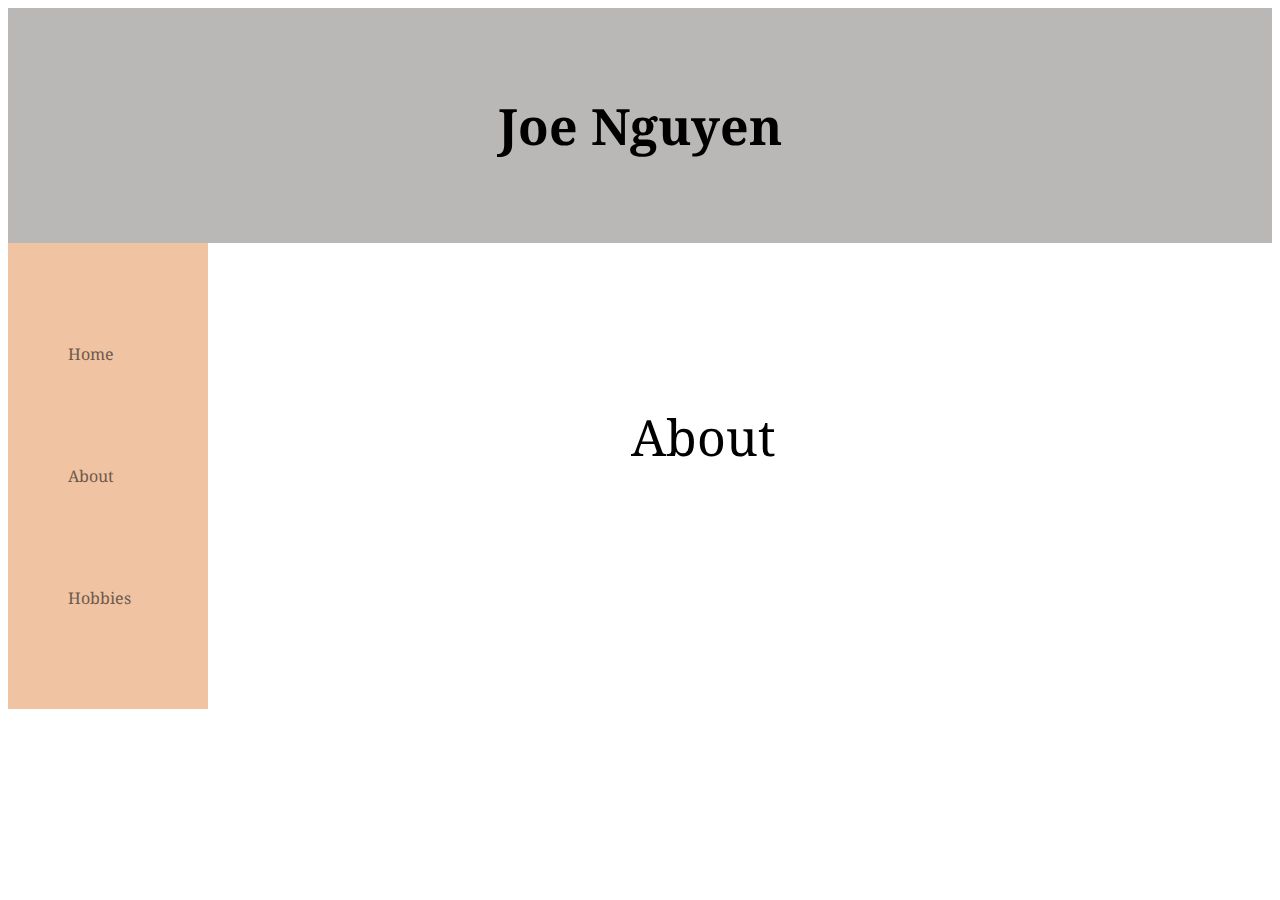
==== About.html @ de183130 "Module 7.3 Commit" ====
<!DOCTYPE html>
<html lang="en">
<head>
    <meta charset="UTF-8">
    <meta name="description" content="Week 6 Module 7.2 Assignment">
    <meta name="keywords" content="HTML and CSS">
    <meta name="author" content="Avery Owen">

    <title> CSD 340 Web Development with HTML and CSS </title>

    <link rel="stylesheet" href="Owen_BioSite.css">
    <link rel="preconnect" href="https://fonts.googleapis.com">
    <link rel="preconnect" href="https://fonts.gstatic.com" crossorigin>
    <link href="https://fonts.googleapis.com/css2?family=Noto+Serif:ital,wght@0,400;0,700;1,400;1,700&display=swap" rel="stylesheet">

</head>

<body>
    <header>
        <h1> Joe Nguyen </h1>
    </header>
    <ul>
        <li>
            <a href="Home.html" class="active"> Home </a>
        </li>
       
        <li>
            <a href="About.html"> About </a>
        </li>
       
        <li>
            <a href="Hobbies.html"> Hobbies </a>
        </li>
    </ul>
    <div id="container">
        <div class="title"> About </div>
        <div class="main-content">
            
        </div>
    </div>
</body>
</html>
---- Owen_BioSite.css ----
header {
    background-color: #BAB8B6;
    color: black;
    padding: 50px;
    text-align: center;
    font-size: 25px;
}

h1 {
    font-weight: 700;;
    font-family: 'Noto Serif', serif;
}

ul {
    list-style-type: none;
    margin: 0;
    padding: 50px;
    width: 100px;
    background-color: #F0C3A3;
    font-family: 'Noto Serif', serif;
  }

  li a {
    display: block;
    color: #6E594B;
    padding: 50px 10px;
    text-decoration: none;
  }
 
  li a:hover {
    background-color: #F0C3A3;
    color: #fff;
  }

.title {
    text-align: center;
    color: black;
    font-weight: 400;
    font-family: 'Noto Serif', serif;
    font-size: 50px;
}

.main-content {
    padding: 2px 16px;
    text-align: center;
    
}

#container {
    margin: -25% 0% 0% 10%;
    padding: 10px;

}
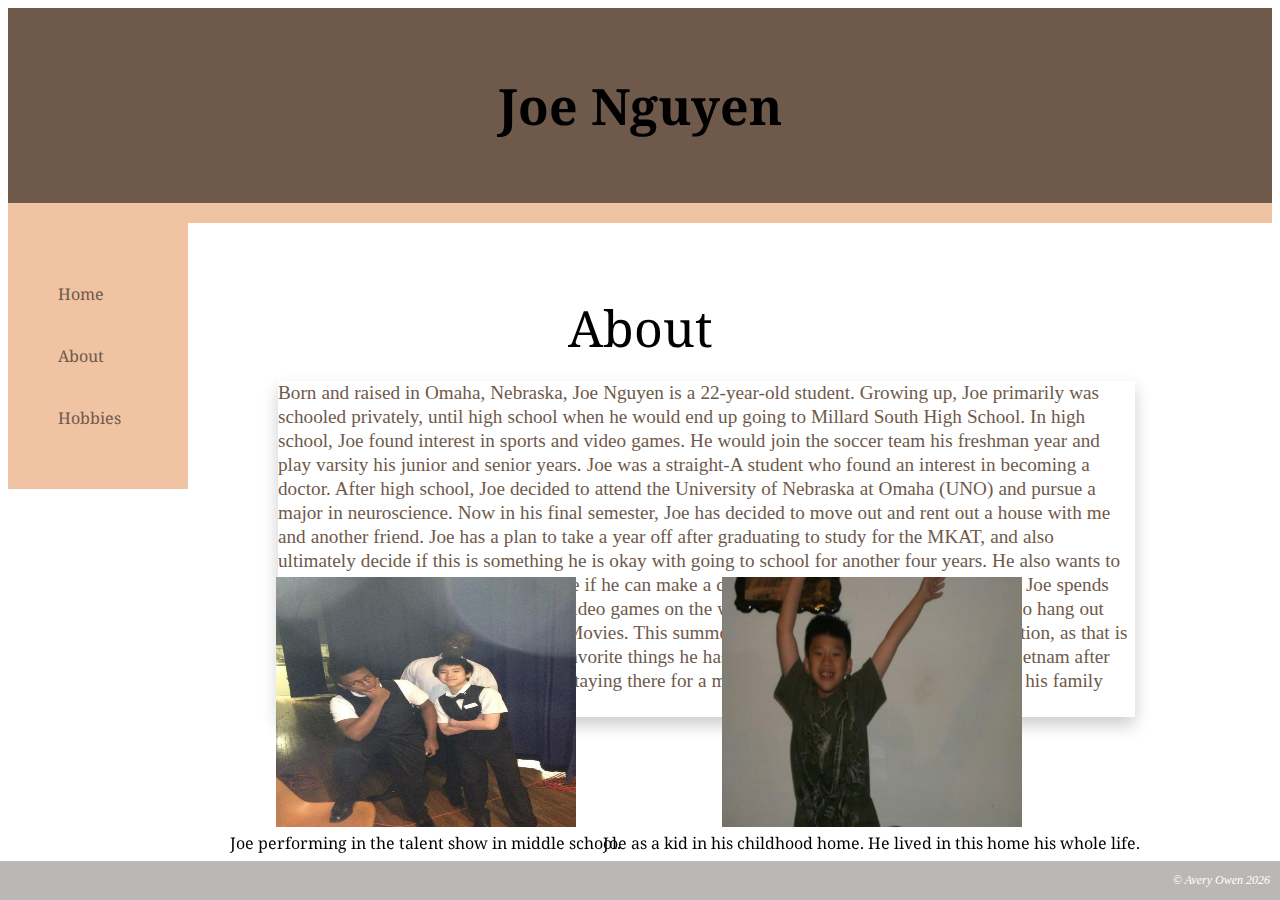
==== commit 8e373791: "Commit for week 7" ====
--- a/About.html
+++ b/About.html
@@ -35,8 +35,49 @@
     <div id="container">
         <div class="title"> About </div>
         <div class="main-content">
-            
+            <p>
+                Born and raised in Omaha, Nebraska, Joe Nguyen is a 22-year-old  student. Growing up, Joe primarily was schooled privately, until high school when he would end up
+                going to Millard South High School. In high school, Joe found interest in sports and video games. He would join the soccer team his freshman year and play varsity
+                his junior and senior years. Joe was a straight-A student who found an interest in becoming a doctor. After high school, Joe decided to attend the University of
+                Nebraska at Omaha (UNO) and pursue a major in neuroscience. Now in his final semester, Joe has decided to move out and rent out a house with me and another friend.
+                Joe has a plan to take a year off after graduating to study for the MKAT, and also ultimately decide if this is something he is okay with going to school for another 
+                four years. He also wants to use this year to learn day trading to see if he can make a career out of it instead. In his free time, Joe spends most of his time studying or 
+                playing video games on the weekdays. On the weekends, Joe likes to hang out with friends and watch TV Shows or Movies. This summer, Joe hopes to go to Vietnam for vacation, as 
+                that is where his family is from. One of his favorite things he has ever done is when he went back to Vietnam after graduating high school. He ended up staying there for a month
+                 and says it was great to see all of his family that still live there. 
+            </p>
         </div>
     </div>
+
+    <div class="about-right">
+            
+        <figure>
+            <img src="images/JoeKid.jpg" alt="Soccer">
+
+
+            <figcaption> Joe as a kid in his childhood home. He lived in this home his whole life. </figcaption>
+        </figure>
+    </div>
+
+    <div class="about-left">
+        
+        <figure>
+            <img src="images/JoeTalentShow.jpg" alt="Job">
+
+
+            <figcaption> Joe performing in the talent show in middle school. </figcaption>
+        </figure>
+    </div>
+
+    <footer>
+        <p> 
+            &copy; <a href="https://github.com/ajowen30/csd-340.git" target="_blank">Avery Owen</a> 
+            <span id="year">
+                <script>
+            document.write(new Date().getFullYear());
+            </script>
+            </span> 
+        </p> 
+    </footer>
 </body>
 </html>--- a/Owen_BioSite.css
+++ b/Owen_BioSite.css
@@ -1,9 +1,10 @@
 header {
-    background-color: #BAB8B6;
+    background-color:#6E594B;
     color: black;
-    padding: 50px;
+    padding: 30px;
     text-align: center;
     font-size: 25px;
+    border-bottom: solid 20px #F0C3A3;
 }
 
 h1 {
@@ -14,7 +15,7 @@
 ul {
     list-style-type: none;
     margin: 0;
-    padding: 50px;
+    padding: 40px;
     width: 100px;
     background-color: #F0C3A3;
     font-family: 'Noto Serif', serif;
@@ -23,7 +24,7 @@
   li a {
     display: block;
     color: #6E594B;
-    padding: 50px 10px;
+    padding: 20px 10px;
     text-decoration: none;
   }
  
@@ -41,13 +42,88 @@
 }
 
 .main-content {
-    padding: 2px 16px;
-    text-align: center;
-    
+  position:relative;
+  top: 0px; 
+  left: 250px; 
+  box-shadow: 0 8px 16px 0 rgba(0, 0, 0, 0.2);
+  width: 50%;
+  transition: 0.3s;
+  width: 70%;
+  font-size: larger;
+  color:#6E594B;
+  word-spacing: .25px;
+  line-height: 1.25;
 }
 
+
 #container {
-    margin: -25% 0% 0% 10%;
-    padding: 10px;
+    margin: -17% 0% 0% 0%;
+    padding: 20px;
 
 }
+
+footer {
+  background-color: #BAB8B6;
+  position: fixed;
+  bottom: 0;
+  width: 100%;
+  left: 0;
+}
+
+footer p {
+  color: white;
+  font-weight: 400;
+  float: right;
+  padding-right: 10px;
+  font-style: italic;
+  font-size: .75em;
+}
+
+footer a {
+  color: white;
+  text-decoration: none;
+}
+
+body{
+  background-color: white;
+}
+
+img {
+  width: 300px;
+  height: 250px;
+}
+
+figure {
+  text-align: center;
+  font-family: 'Noto Serif', serif;
+}
+
+.bottomright {
+  position:fixed; 
+	bottom: 30px; 
+	right: 8px; 
+}
+
+.bottomleft{
+  position:fixed; 
+	bottom: 30px; 
+	left: 8px; 
+}
+
+.topleft{
+  position:fixed; 
+	top: 300px; 
+	left: 450px; 
+  }
+
+.about-right{
+  position:fixed; 
+	bottom: 30px; 
+	right: 100px; 
+}
+
+.about-left{
+   position:fixed; 
+	bottom: 30px; 
+	left: 190px; 
+}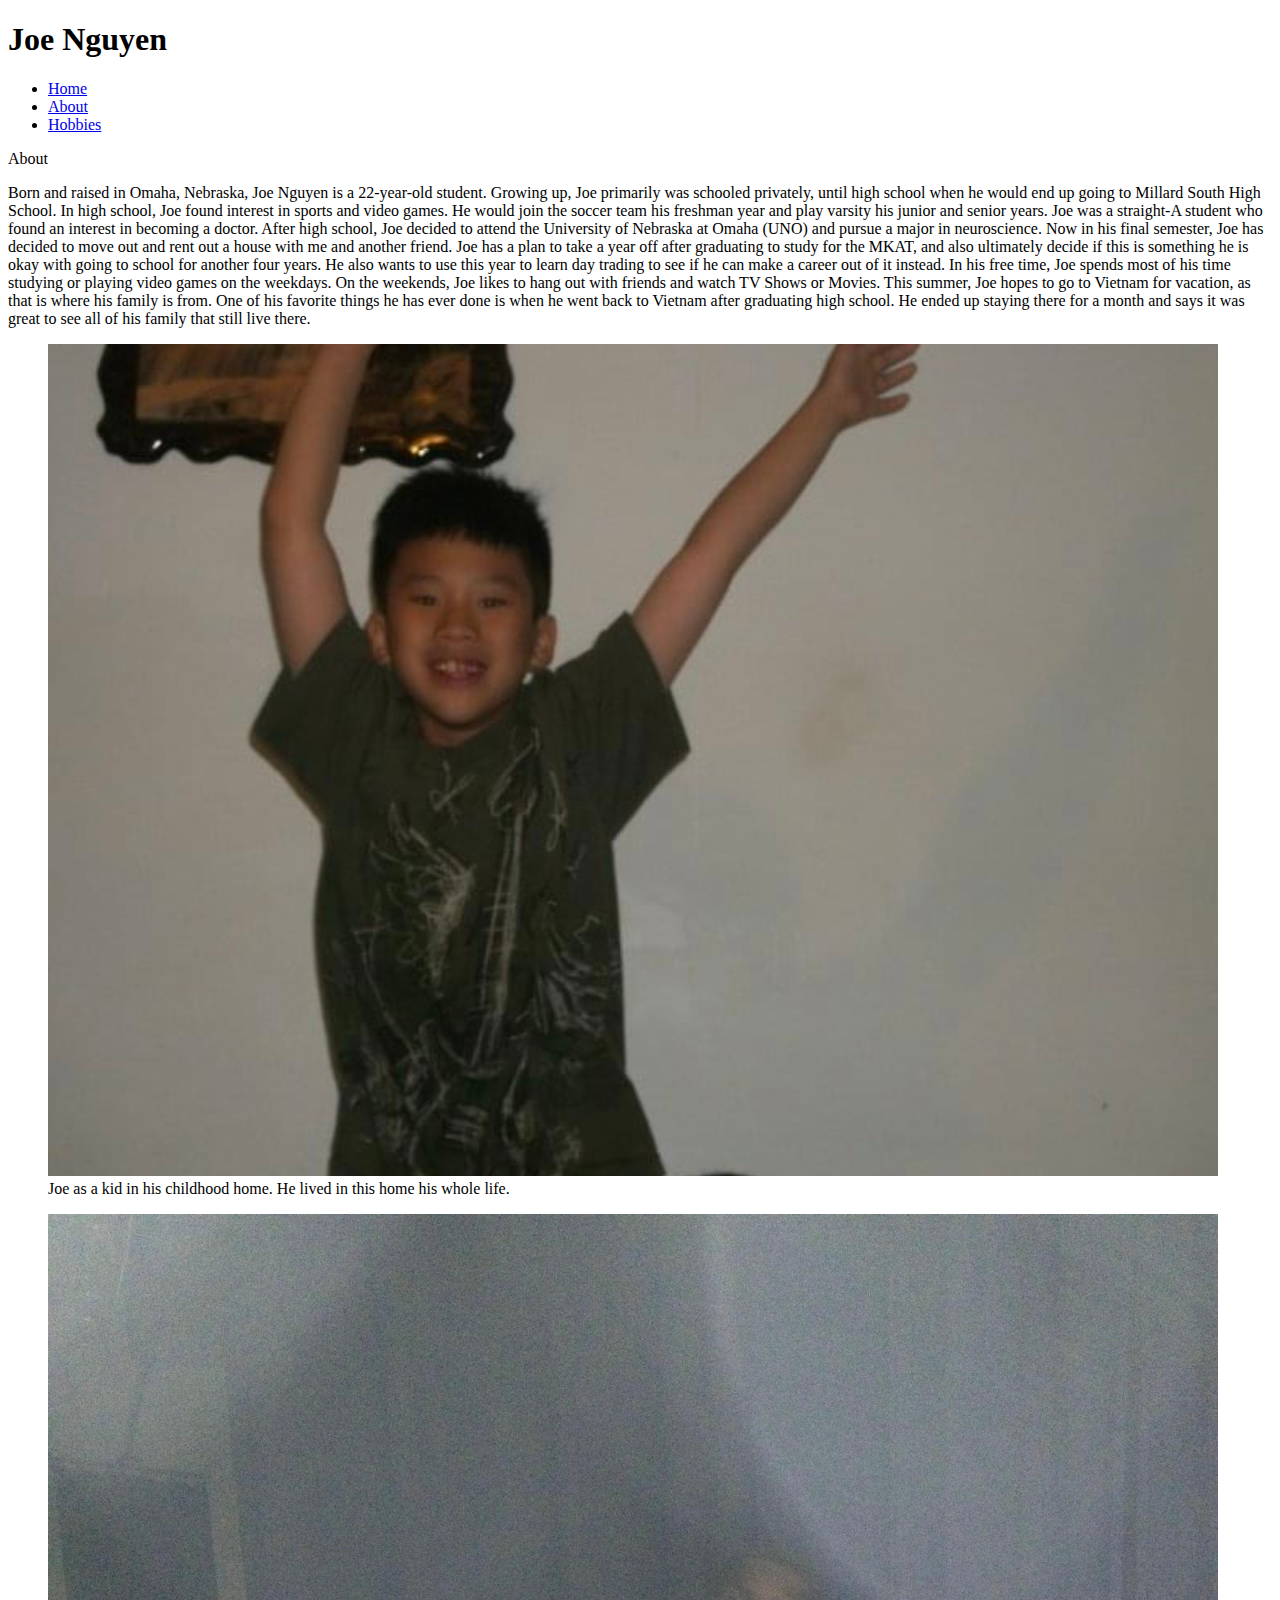
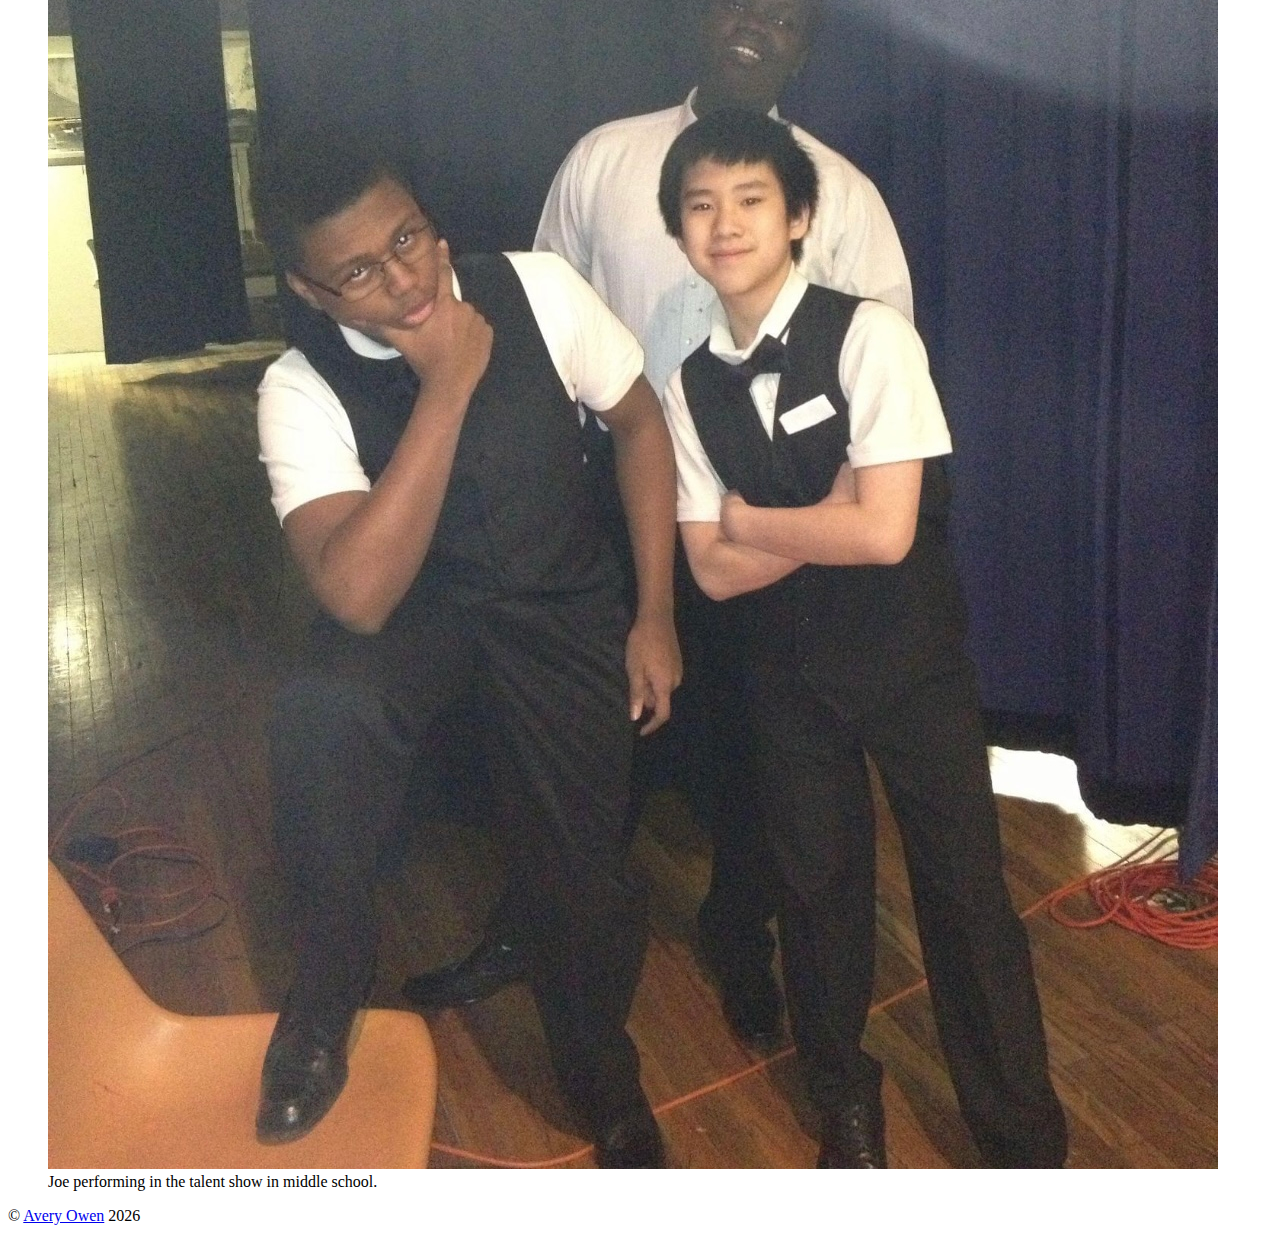
==== commit 9537369e: "Adding index.html" ====
--- a/About.html
+++ b/About.html
@@ -21,7 +21,7 @@
     </header>
     <ul>
         <li>
-            <a href="Home.html" class="active"> Home </a>
+            <a href="index.html" class="active"> Home </a>
         </li>
        
         <li>
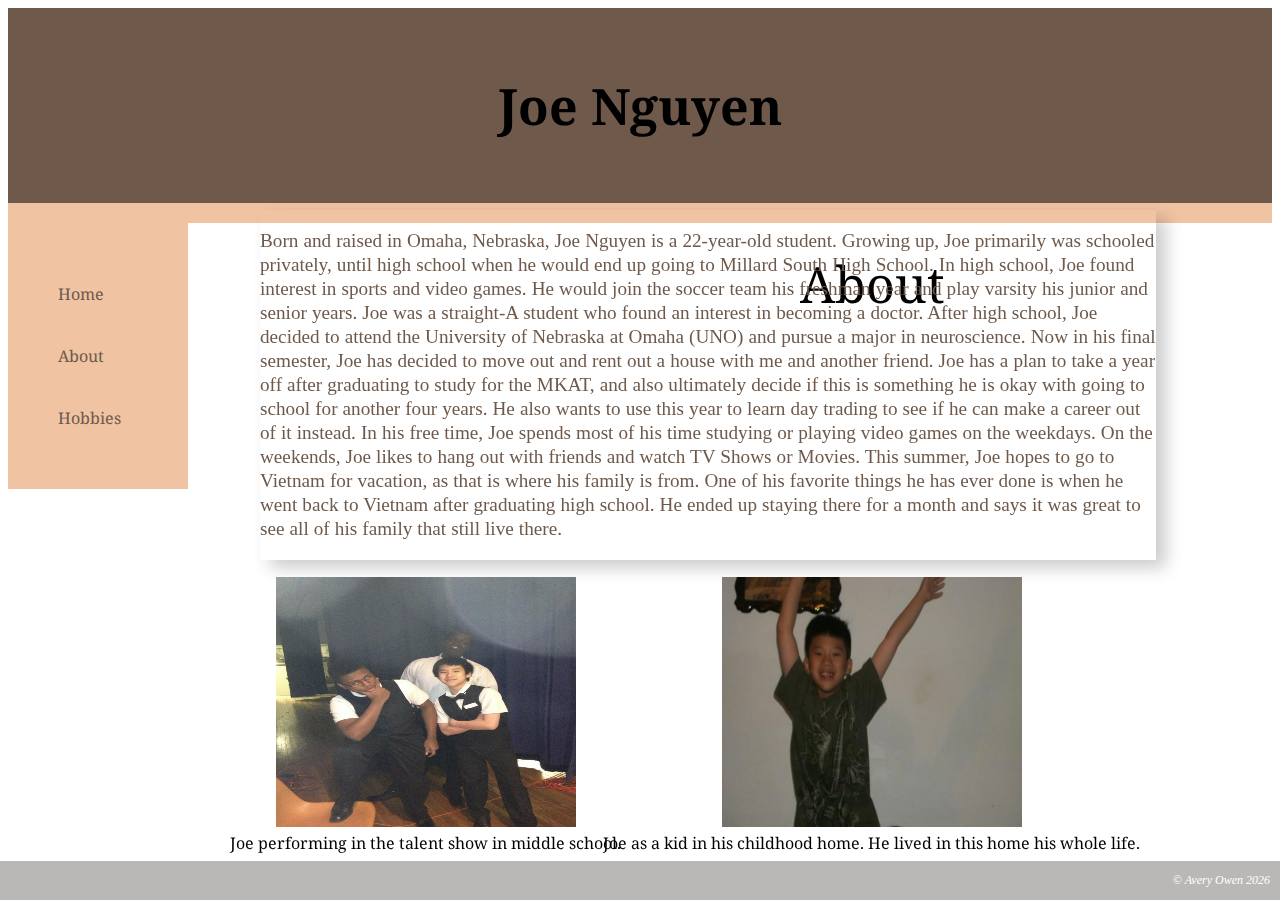
==== commit faa145ce: "Revised Commit" ====
--- a/About.html
+++ b/About.html
@@ -47,7 +47,7 @@
                  and says it was great to see all of his family that still live there. 
             </p>
         </div>
-    </div>
+
 
     <div class="about-right">
             
@@ -79,5 +79,6 @@
             </span> 
         </p> 
     </footer>
+</div>
 </body>
 </html>--- a/Owen_BioSite.css
+++ b/Owen_BioSite.css
@@ -0,0 +1,171 @@
+header {
+    background-color:#6E594B;
+    color: black;
+    padding: 30px;
+    text-align: center;
+    font-size: 25px;
+    border-bottom: solid 20px #F0C3A3;
+}
+
+h1 {
+    font-weight: 700;;
+    font-family: 'Noto Serif', serif;
+}
+
+ul {
+    list-style-type: none;
+    margin: 0;
+    padding: 40px;
+    width: 100px;
+    background-color: #F0C3A3;
+    font-family: 'Noto Serif', serif;
+  }
+
+  li a {
+    display: block;
+    color: #6E594B;
+    padding: 20px 10px;
+    text-decoration: none;
+  }
+ 
+  li a:hover {
+    background-color: #F0C3A3;
+    color: #fff;
+  }
+
+.title {
+    position: fixed;
+    top: 250px;
+    left: 800px;
+    color: black;
+    font-weight: 400;
+    font-family: 'Noto Serif', serif;
+    font-size: 50px;
+}
+
+.main-content {
+  position:fixed;
+  bottom: 340px; 
+  left: 260px; 
+  box-shadow: 10px 8px 16px 0 rgba(0, 0, 0, 0.2);
+  width: 50%;
+  transition: 0.3s;
+  width: 70%;
+  font-size: larger;
+  color:#6E594B;
+  word-spacing: .25px;
+  line-height: 1.25;
+}
+
+
+#container {
+    width: 90%;
+    min-width: 500px;
+    margin: auto;
+  }
+
+footer {
+  background-color: #BAB8B6;
+  position: fixed;
+  bottom: 0;
+  width: 100%;
+  left: 0;
+}
+
+footer p {
+  color: white;
+  font-weight: 400;
+  float: right;
+  padding-right: 10px;
+  font-style: italic;
+  font-size: .75em;
+}
+
+footer a {
+  color: white;
+  text-decoration: none;
+}
+
+body{
+  background-color: white;
+}
+
+img {
+  width: 300px;
+  height: 250px;
+}
+
+figure {
+  text-align: center;
+  font-family: 'Noto Serif', serif;
+}
+
+.bottomright {
+  position:fixed; 
+	bottom: 30px; 
+	right: 8px; 
+}
+
+.bottomleft{
+  position:fixed; 
+	bottom: 30px; 
+	left: 8px; 
+}
+
+.topleft{
+  position:fixed; 
+	top: 300px; 
+	left:475px; 
+  }
+
+.about-right{
+  position:fixed; 
+	bottom: 30px; 
+	right: 100px; 
+}
+
+.about-left{
+   position:fixed; 
+	bottom: 30px; 
+	left: 190px; 
+}
+
+.fishing-content {
+  position:relative;
+  bottom: 180px; 
+  left: 250px; 
+  box-shadow: 10px 8px 16px 0 rgba(0, 0, 0, 0.2);
+  width: 50%;
+  transition: 0.3s;
+  width: 50%;
+  font-size: larger;
+  color:#6E594B;
+  word-spacing: .25px;
+  line-height: 1.25;
+}
+
+.league-content{
+    position:relative;
+    bottom: 0px; 
+    left: 250px; 
+    box-shadow: 10px 8px 16px 0 rgba(0, 0, 0, 0.2);
+    width: 50%;
+    transition: 0.3s;
+    width: 50%;
+    font-size: larger;
+    color:#6E594B;
+    word-spacing: .25px;
+    line-height: 1.25;
+  }
+
+  .hobby-top{
+    position:fixed; 
+    top: 275px; 
+    right: 100px; 
+  }
+  
+  .hobby-bottom{
+     position:fixed; 
+    bottom: 30px; 
+    right: 100px; 
+  }
